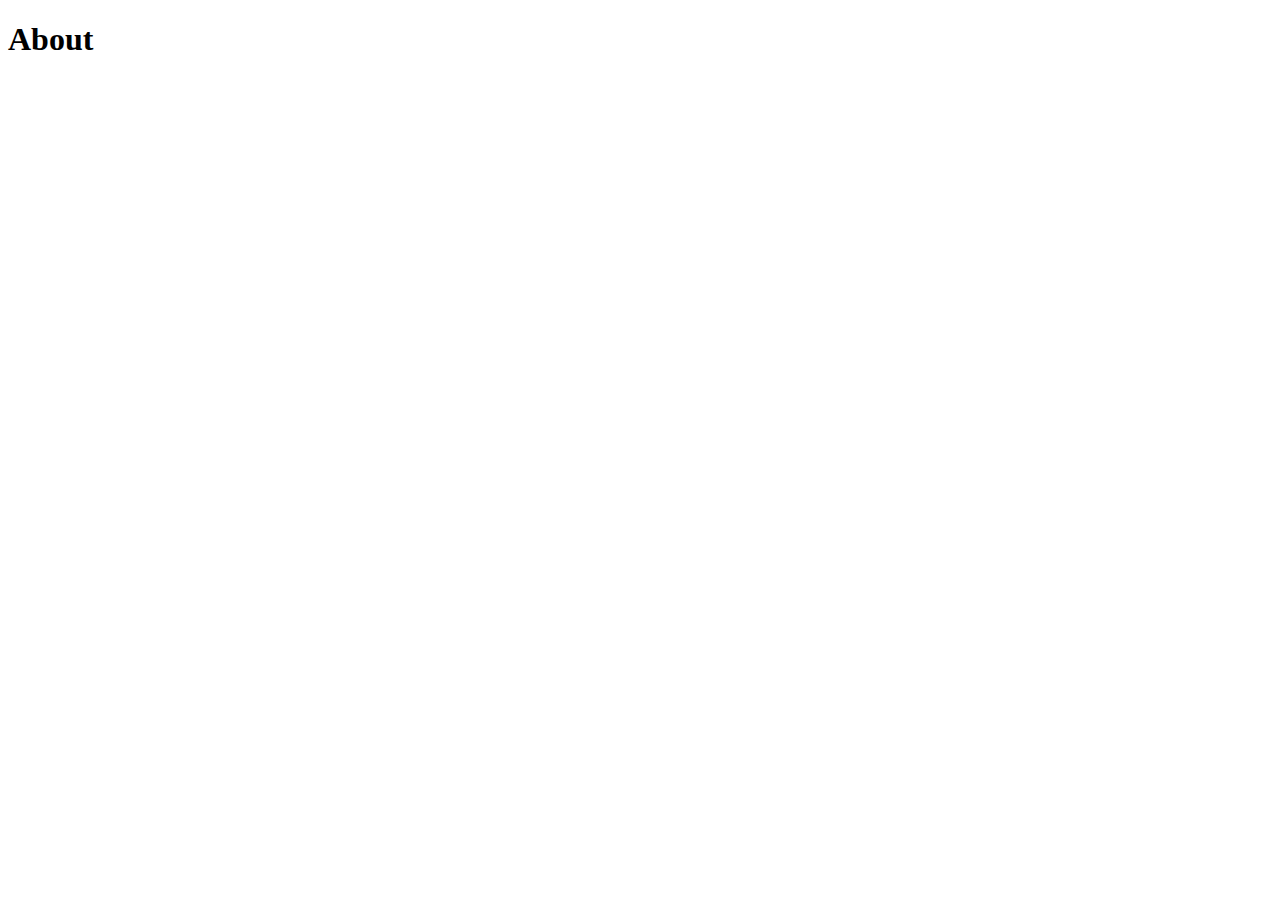
==== about.html @ 0d15587c "added framework for the contact form" ====
<!DOCTYPE html>
<html lang="en">
<head>
    <meta charset="UTF-8">
    <meta name="viewport" content="width=device-width, initial-scale=1.0">
    <title>Document</title>
</head>
<body>
    <h1>About</h1>
</body>
</html>
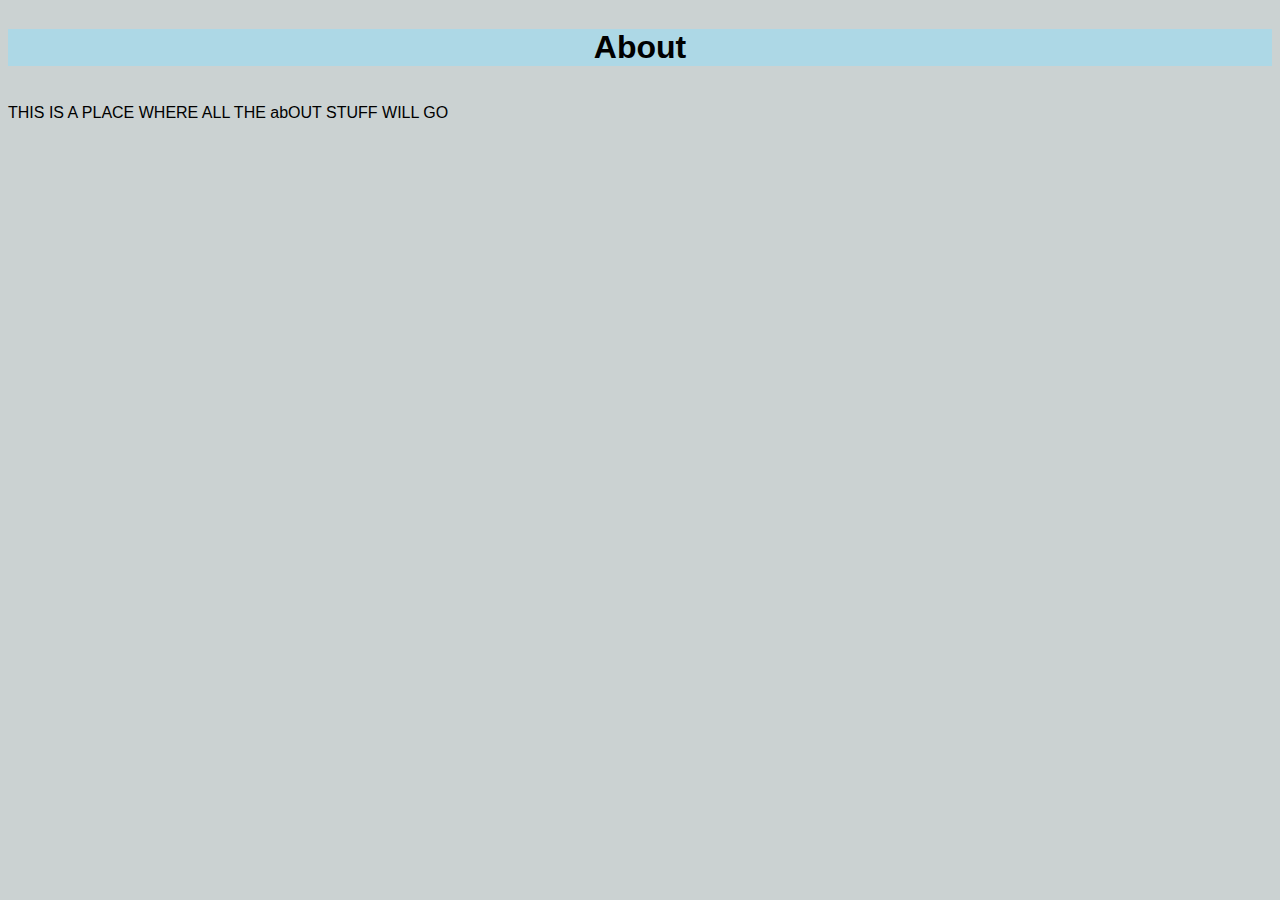
==== commit fd5709ad: "made pages for contact, about, made index the homepage" ====
--- a/about.html
+++ b/about.html
@@ -4,8 +4,11 @@
     <meta charset="UTF-8">
     <meta name="viewport" content="width=device-width, initial-scale=1.0">
     <title>Document</title>
+    <link rel="stylesheet" href="styles.css" />
 </head>
 <body>
     <h1>About</h1>
+    <p>THIS IS A PLACE WHERE ALL THE abOUT STUFF WILL GO </p>
+    <script src="index.js"></script>
 </body>
 </html>--- a/styles.css
+++ b/styles.css
@@ -0,0 +1,31 @@
+body { 
+    background-color:rgb(203, 210, 210);
+    font-family:'Gill Sans', 'Gill Sans MT', Calibri, 'Trebuchet MS', sans-serif;
+    display: grid;
+}
+
+nav {
+    background-color: rgb(100, 162, 215);
+    color: beige;
+    height: 100%
+
+}
+
+.flex-ctr { 
+    display: flex;
+    justify-content: center;
+    align-items: center;
+}
+
+.flex-around {
+    display: flex;
+    justify-content: space-around;
+    align-items: center; 
+}
+
+.banner {
+    background-image: url(/imgs/bridge\ lift.jpg);
+    background-size: cover;
+    display: flex;
+    height: 300px;
+}
